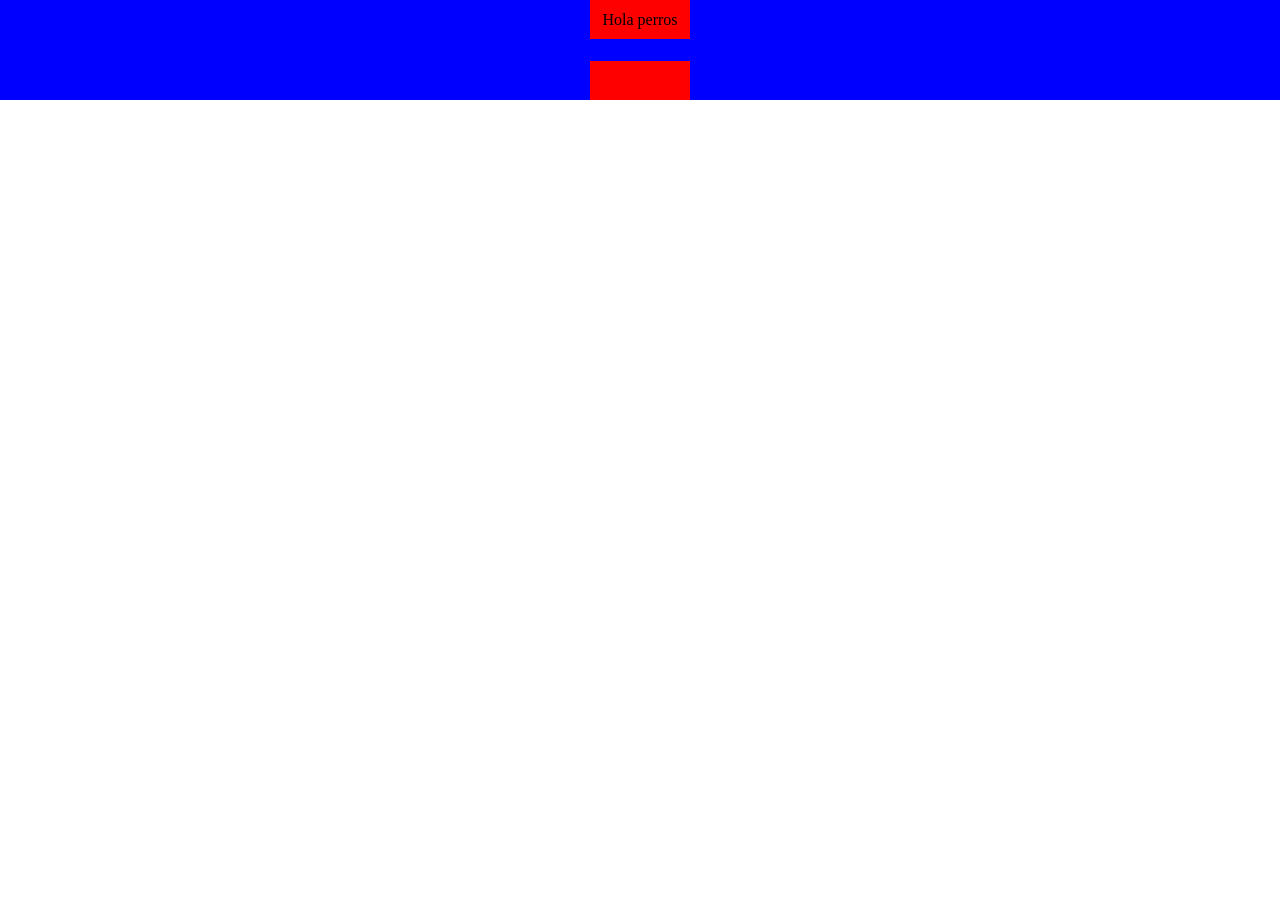
==== lessons/index.html @ b4fcc813 "Portofolio complete" ====
<!DOCTYPE html>
<html lang="en">
<head>
    <meta charset="UTF-8">
    <meta name="viewport" content="width=device-width, initial-scale=1.0">
    <link rel="stylesheet" href="./style.css">
    <title>Mi primera Pagina</title>
</head>
<body>
    <header >
        <div class="cajaUno">
            <p>Hola perros</p>
        </div>
        <div class="cajaUno"></div>
    </header>
</body>
</html>
---- lessons/style.css ----
*{
    margin:0px;
    padding: 0px;
    box-sizing: border-box;
}

header{
    background-color: blue;
    width:100%;
    height:100px;
    display: flex;
    flex-direction: column;
    justify-content: center;
    align-items: center;
    gap:22px;
}

.cajaUno{
    background-color: red;
    width: 100px;
    height: 100px;
    display: flex;
    justify-content: center;
    align-items: center;
}
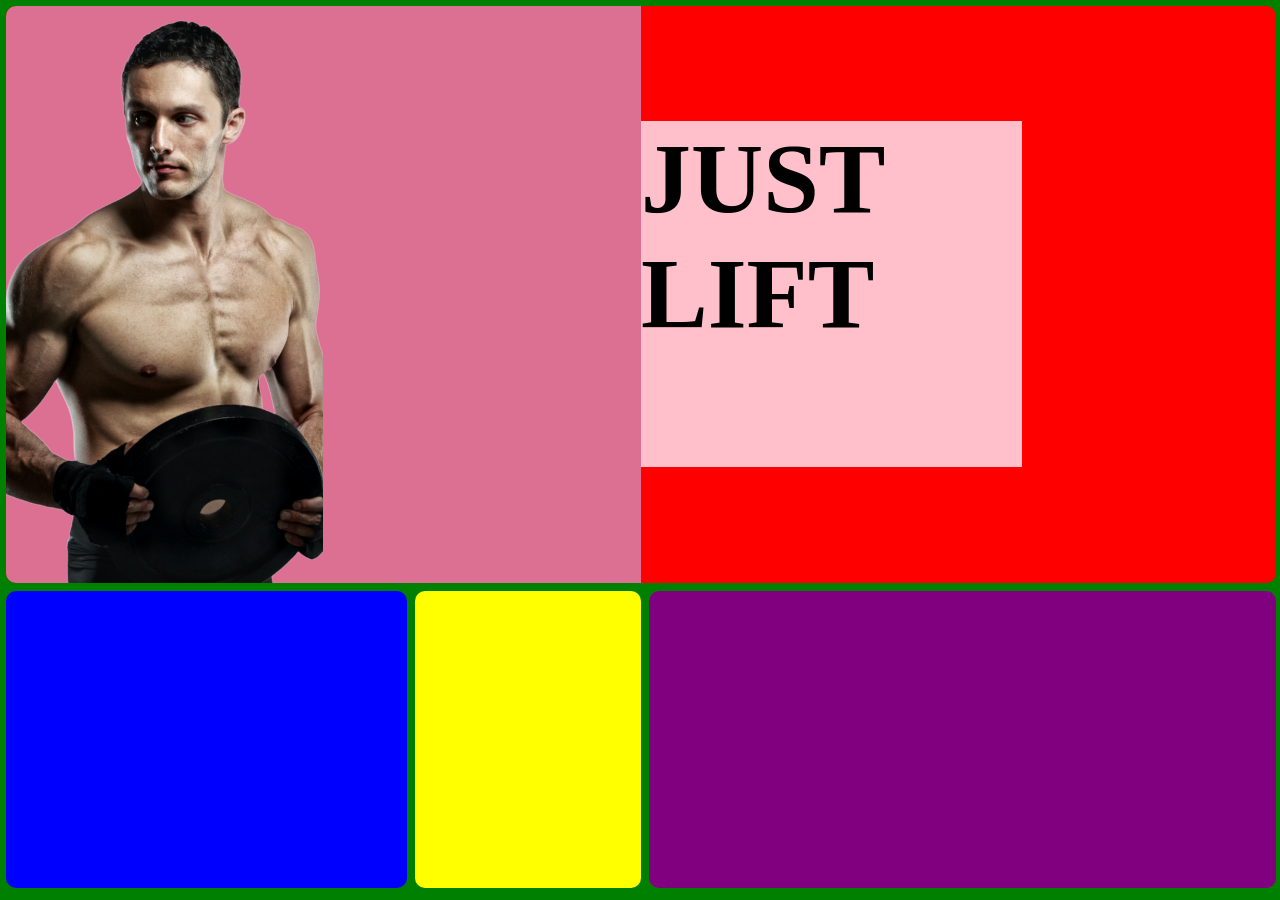
==== commit 1ee5539d: "Adding the mokepon project" ====
--- a/lessons/index.html
+++ b/lessons/index.html
@@ -1,17 +1,30 @@
 <!DOCTYPE html>
 <html lang="en">
+
 <head>
     <meta charset="UTF-8">
     <meta name="viewport" content="width=device-width, initial-scale=1.0">
     <link rel="stylesheet" href="./style.css">
-    <title>Mi primera Pagina</title>
+    <title>Document</title>
 </head>
+
 <body>
-    <header >
-        <div class="cajaUno">
-            <p>Hola perros</p>
+    <div class="container">
+        <div class="child childOne">
+            <div class="childOne-img">
+                <img src="./men.png" alt="men">
+            </div>
+            <div class="childOne-title">
+                <div>
+                    <h2>JUST LIFT</h2>
+                </div>
+            </div>
         </div>
-        <div class="cajaUno"></div>
-    </header>
+        <div class="child childTwo"></div>
+        <div class="child childThree"></div>
+        <div class="child childFour"></div>
+    </div>
+    <script src="./main.js"></script>
 </body>
+
 </html>
--- a/lessons/style.css
+++ b/lessons/style.css
@@ -1,26 +1,88 @@
 *{
-    margin:0px;
-    padding: 0px;
+    margin :0;
+    padding: 0;
     box-sizing: border-box;
 }
 
-header{
-    background-color: blue;
+body{
     width:100%;
-    height:100px;
-    display: flex;
-    flex-direction: column;
-    justify-content: center;
-    align-items: center;
-    gap:22px;
+    height:100vh;
+    display: grid;
+    place-items: center;
+    background-color: greenyellow;
 }
 
-.cajaUno{
-    background-color: red;
-    width: 100px;
-    height: 100px;
+.container{
+    width: 100%;
+    height: 100%;
+    display: grid;
+    grid-template-columns: 32% 18% 50%;
+    grid-template-rows: 66% 34%;
+    background-color: green;
+    padding:6px;
+    gap: 8px 8px;
+    padding-right:20px;
+    padding-bottom:20px;
+}
+
+.child{
+    width: 100%;
+    height: 100%;
+    border-radius:10px;
+}
+
+.childOne{
+    grid-area: 1/1/1/4;
+    background-color:red;
     display: flex;
-    justify-content: center;
+    flex-direction: row;
+    align-items: center;
+    overflow: hidden;
+}
+.childOne-img{
+    background:palevioletred;
+    width:50%;
+    height:100%;
+}
+.childOne-img img{
+    width:50%;
+    height:100%;
+    object-fit: cover;
+}
+.childOne-title{
+    width:30%;
+    height:60%;
+    background:pink;
+}
+.childOne-title h2{
+    font-size:100px;
+}
+.childTwo{
+    background-color:blue;
+}
+.childThree{
+    background-color: yellow;
+}
+.childFour{
+    background-color: purple;
+}
+.title-header{
+    grid-row: 1/2 ;
+    grid-column: 3/4;
+    z-index: 2;
+    background-color: orange;
+    display: flex;
+    justify-content: start;
     align-items: center;
 }
 
+.title-header div {
+    width:50%;
+    height: 60%;
+    background-color: pink;
+}
+
+.title-header h2 {
+    font-size: 100px;
+}
+
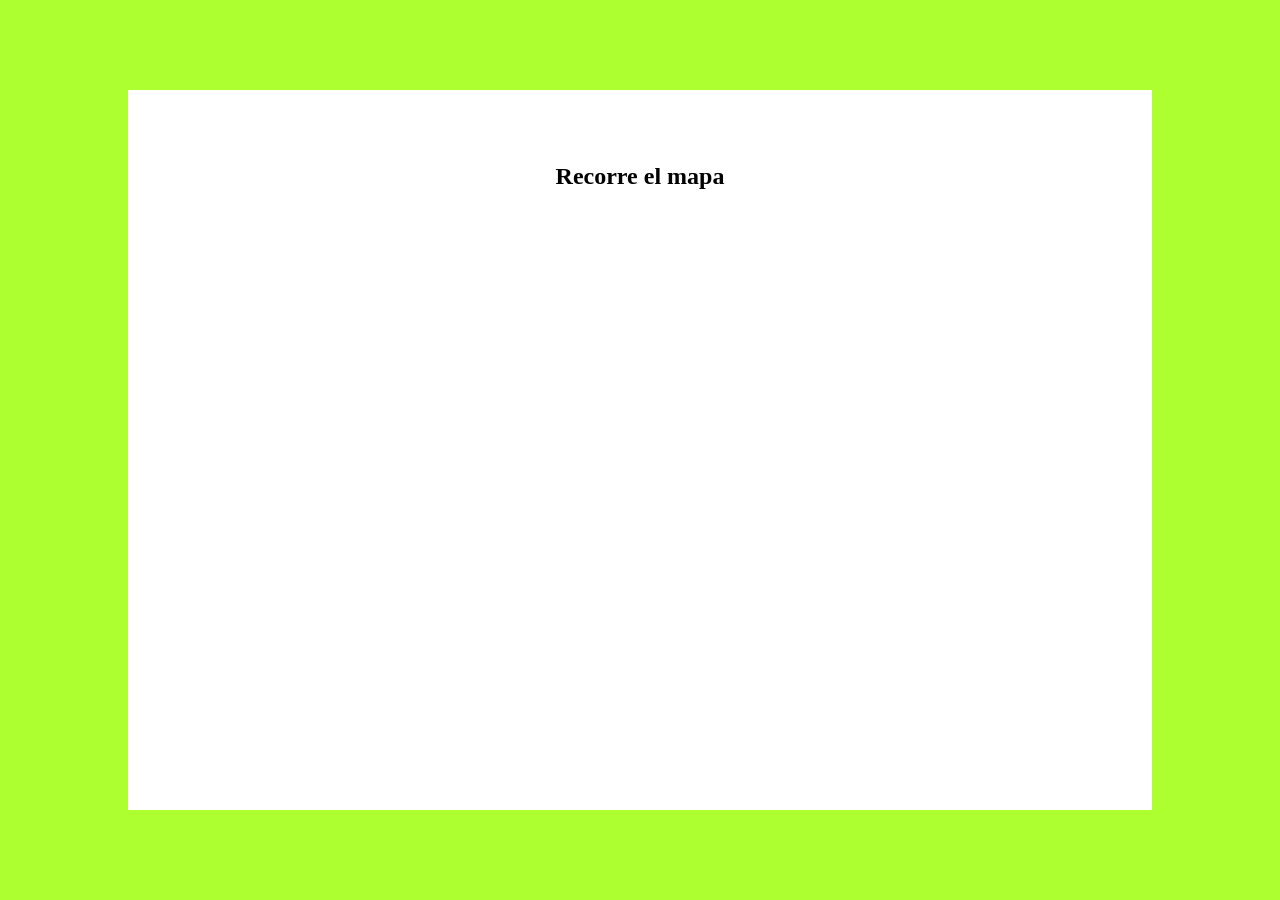
==== commit 9f44424d: "feat/mouse-trail: first commit" ====
--- a/lessons/index.html
+++ b/lessons/index.html
@@ -10,21 +10,12 @@
 
 <body>
     <div class="container">
-        <div class="child childOne">
-            <div class="childOne-img">
-                <img src="./men.png" alt="men">
-            </div>
-            <div class="childOne-title">
-                <div>
-                    <h2>JUST LIFT</h2>
-                </div>
-            </div>
-        </div>
-        <div class="child childTwo"></div>
-        <div class="child childThree"></div>
-        <div class="child childFour"></div>
+        <h2>Recorre el mapa</h2>
+        <canvas id="map"></canvas>
     </div>
-    <script src="./main.js"></script>
+    <script src="./constants/index.js" type="module"></script>
+    <script src="./events/index.js" type="module"></script>
+    <script src="./main.js" type="module"></script>
 </body>
 
 </html>
--- a/lessons/style.css
+++ b/lessons/style.css
@@ -13,76 +13,12 @@
 }
 
 .container{
-    width: 100%;
-    height: 100%;
-    display: grid;
-    grid-template-columns: 32% 18% 50%;
-    grid-template-rows: 66% 34%;
-    background-color: green;
-    padding:6px;
-    gap: 8px 8px;
-    padding-right:20px;
-    padding-bottom:20px;
+    width:80%;
+    height:80%;
+    background-color: white;
+    display: flex;
+    flex-direction:column;
+    justify-content: space-around;
+    align-items:center;
 }
 
-.child{
-    width: 100%;
-    height: 100%;
-    border-radius:10px;
-}
-
-.childOne{
-    grid-area: 1/1/1/4;
-    background-color:red;
-    display: flex;
-    flex-direction: row;
-    align-items: center;
-    overflow: hidden;
-}
-.childOne-img{
-    background:palevioletred;
-    width:50%;
-    height:100%;
-}
-.childOne-img img{
-    width:50%;
-    height:100%;
-    object-fit: cover;
-}
-.childOne-title{
-    width:30%;
-    height:60%;
-    background:pink;
-}
-.childOne-title h2{
-    font-size:100px;
-}
-.childTwo{
-    background-color:blue;
-}
-.childThree{
-    background-color: yellow;
-}
-.childFour{
-    background-color: purple;
-}
-.title-header{
-    grid-row: 1/2 ;
-    grid-column: 3/4;
-    z-index: 2;
-    background-color: orange;
-    display: flex;
-    justify-content: start;
-    align-items: center;
-}
-
-.title-header div {
-    width:50%;
-    height: 60%;
-    background-color: pink;
-}
-
-.title-header h2 {
-    font-size: 100px;
-}
-
